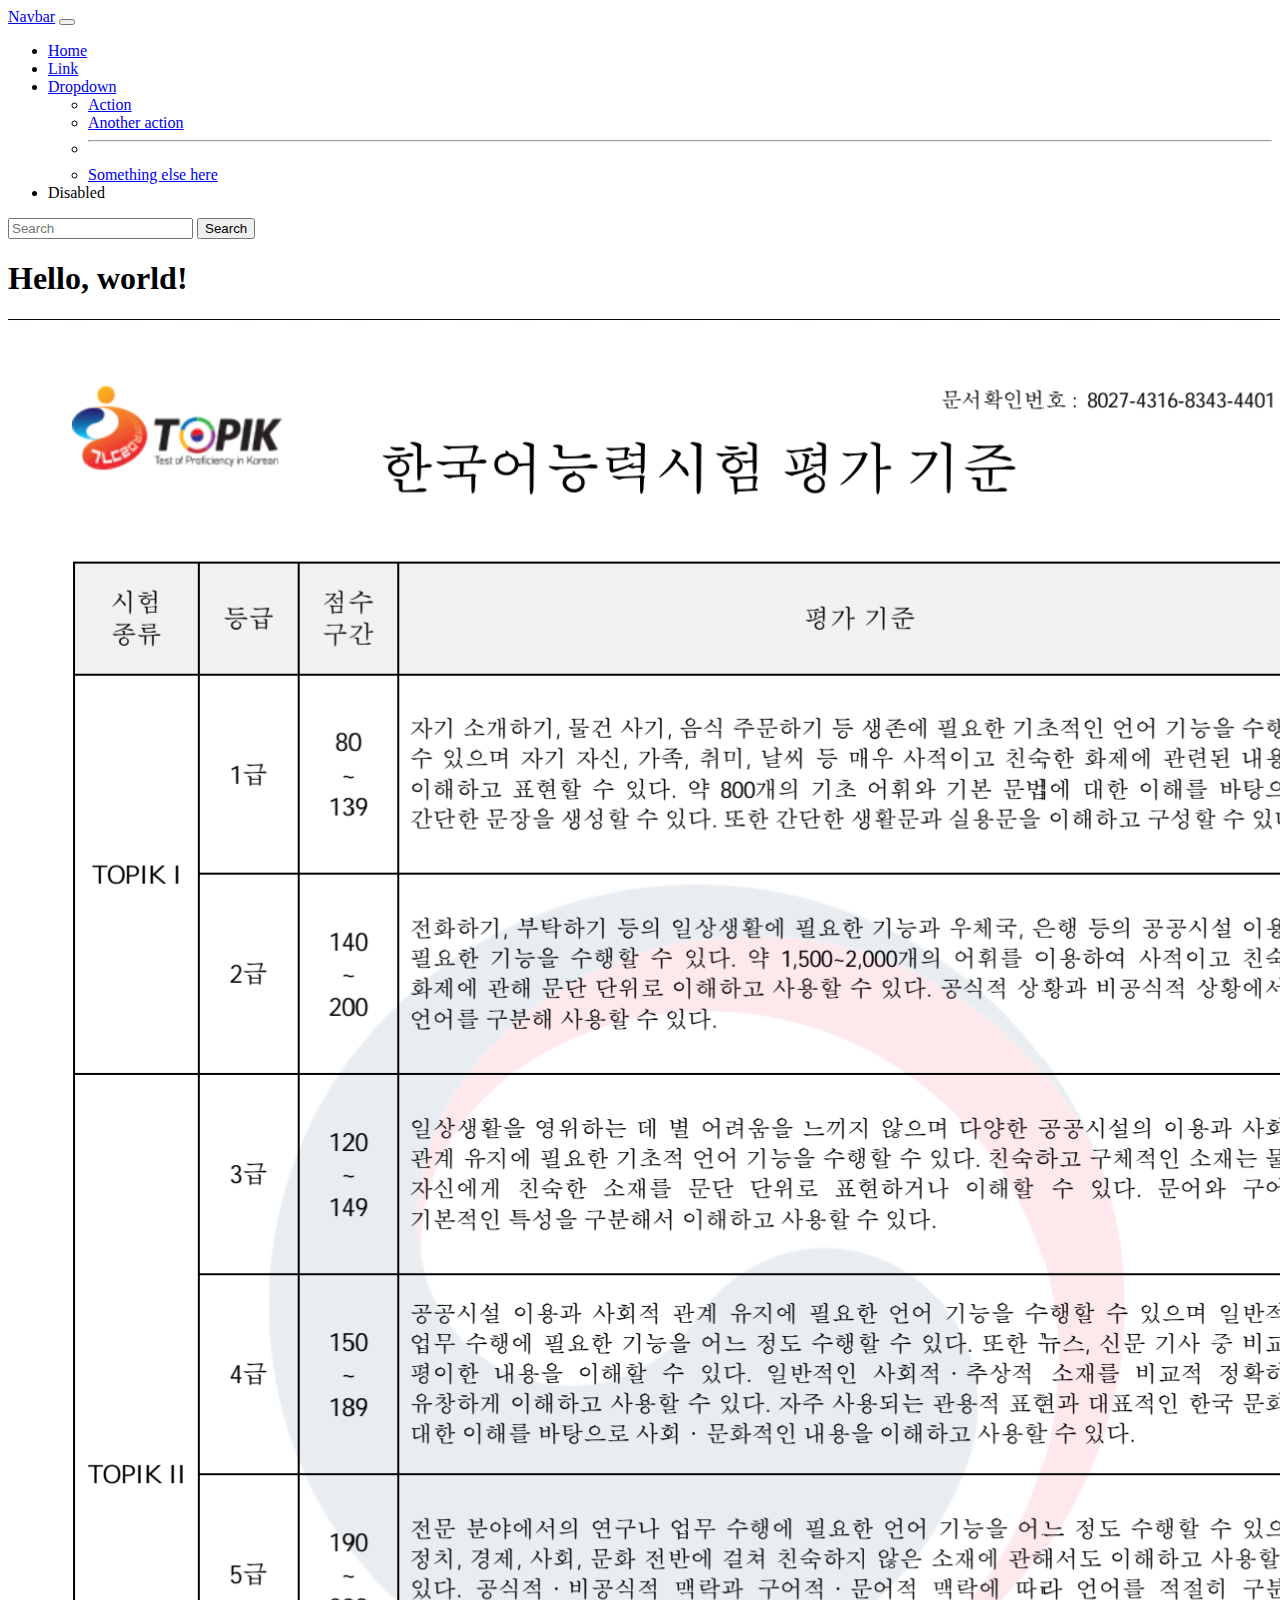
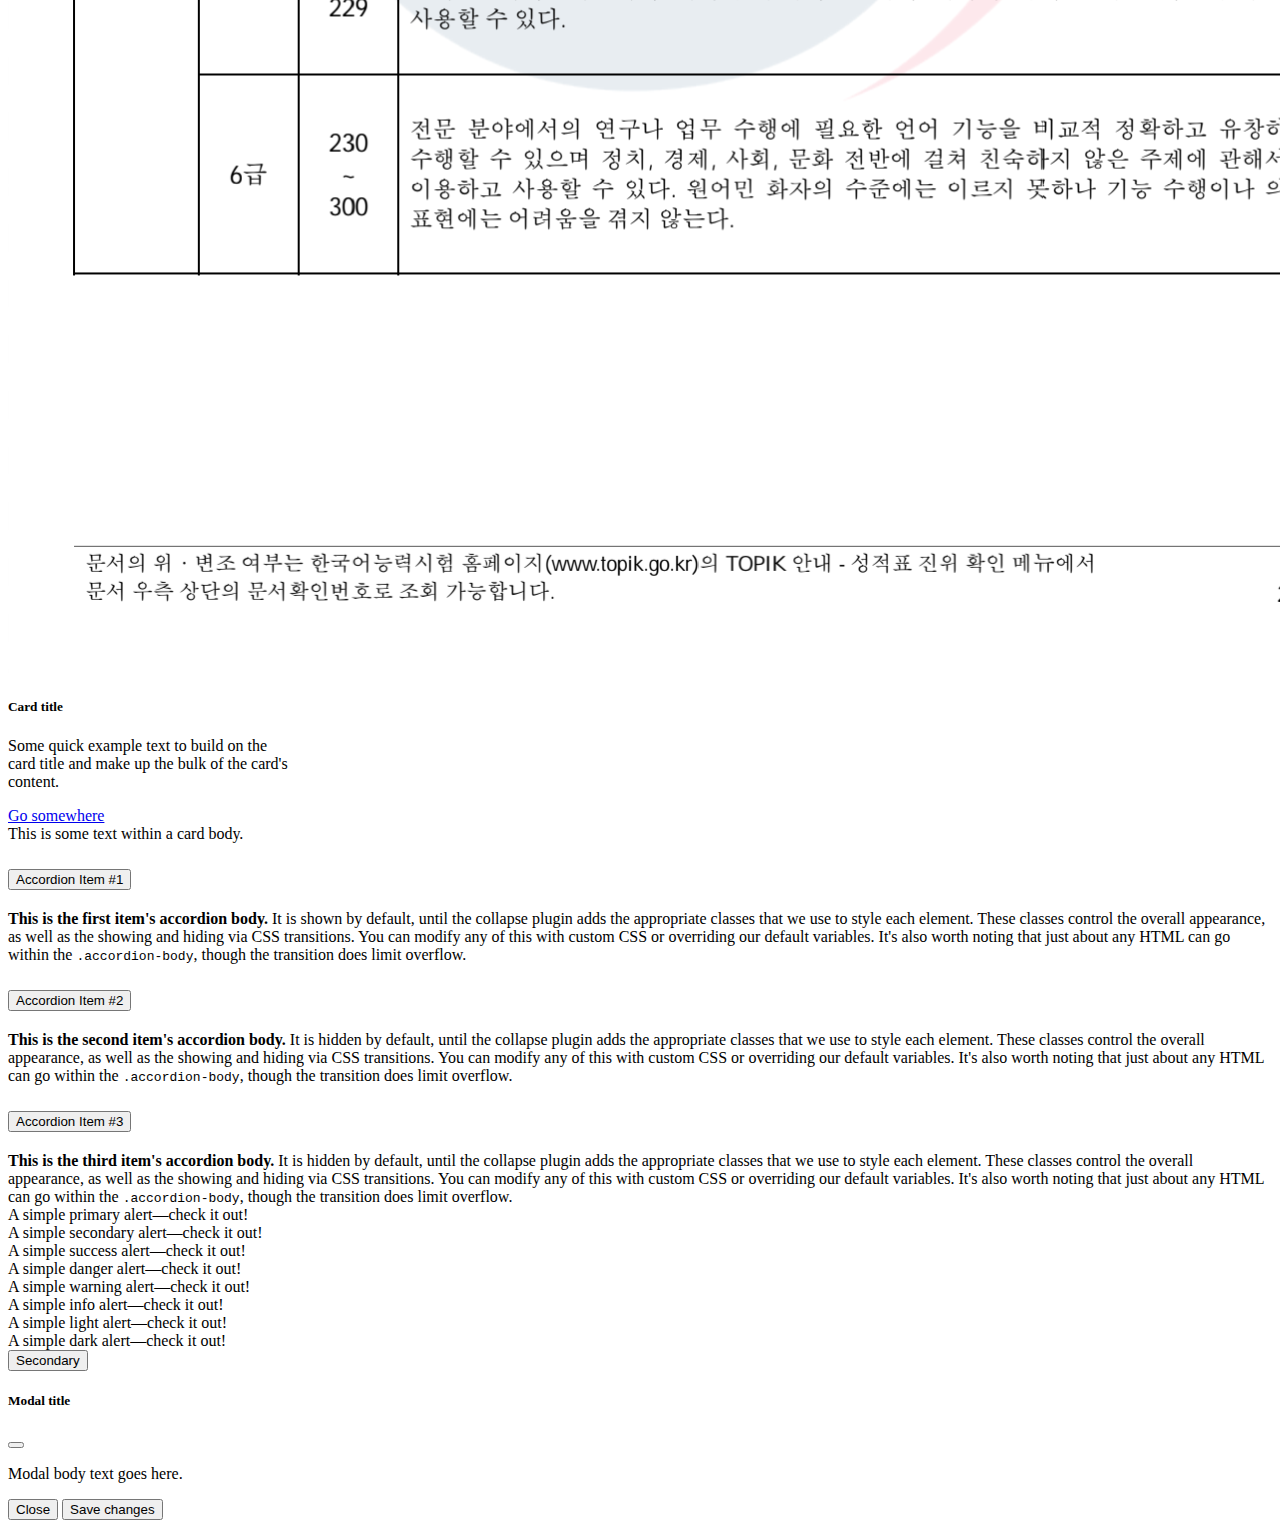
==== index.html @ c80f1679 "add portfolio" ====
<!DOCTYPE html>
<html lang="en">
  <head>
    <meta charset="utf-8" />
    <meta name="viewport" content="width=device-width, initial-scale=1" />
    <title>Bootstrap demo</title>
    <link
      href="https://cdn.jsdelivr.net/npm/bootstrap@5.3.0-alpha1/dist/css/bootstrap.min.css"
      rel="stylesheet"
      integrity="sha384-GLhlTQ8iRABdZLl6O3oVMWSktQOp6b7In1Zl3/Jr59b6EGGoI1aFkw7cmDA6j6gD"
      crossorigin="anonymous"
    />
  </head>
  <body>
    <nav class="navbar navbar-expand-lg bg-body-tertiary">
      <div class="container-fluid">
        <a class="navbar-brand" href="#">Navbar</a>
        <button
          class="navbar-toggler"
          type="button"
          data-bs-toggle="collapse"
          data-bs-target="#navbarSupportedContent"
          aria-controls="navbarSupportedContent"
          aria-expanded="false"
          aria-label="Toggle navigation"
        >
          <span class="navbar-toggler-icon"></span>
        </button>
        <div class="collapse navbar-collapse" id="navbarSupportedContent">
          <ul class="navbar-nav me-auto mb-2 mb-lg-0">
            <li class="nav-item">
              <a class="nav-link active" aria-current="page" href="#">Home</a>
            </li>
            <li class="nav-item">
              <a class="nav-link" href="#">Link</a>
            </li>
            <li class="nav-item dropdown">
              <a
                class="nav-link dropdown-toggle"
                href="#"
                role="button"
                data-bs-toggle="dropdown"
                aria-expanded="false"
              >
                Dropdown
              </a>
              <ul class="dropdown-menu">
                <li><a class="dropdown-item" href="#">Action</a></li>
                <li><a class="dropdown-item" href="#">Another action</a></li>
                <li><hr class="dropdown-divider" /></li>
                <li>
                  <a class="dropdown-item" href="#">Something else here</a>
                </li>
              </ul>
            </li>
            <li class="nav-item">
              <a class="nav-link disabled">Disabled</a>
            </li>
          </ul>
          <form class="d-flex" role="search">
            <input
              class="form-control me-2"
              type="search"
              placeholder="Search"
              aria-label="Search"
            />
            <button class="btn btn-outline-success" type="submit">
              Search
            </button>
          </form>
        </div>
      </div>
    </nav>

    <h1>Hello, world!</h1>
    <div class="card" style="width: 18rem">
      <img
        src="Screenshot 2023-02-28 at 9.16.48.png"
        class="card-img-top"
        alt="..."
      />
      <div class="card-body">
        <h5 class="card-title">Card title</h5>
        <p class="card-text">
          Some quick example text to build on the card title and make up the
          bulk of the card's content.
        </p>
        <a href="#" class="btn btn-primary">Go somewhere</a>
      </div>
      <div class="card">
        <div class="card-body">This is some text within a card body.</div>
      </div>
    </div>
    <div class="accordion" id="accordionExample">
      <div class="accordion-item">
        <h2 class="accordion-header" id="headingOne">
          <button
            class="accordion-button"
            type="button"
            data-bs-toggle="collapse"
            data-bs-target="#collapseOne"
            aria-expanded="true"
            aria-controls="collapseOne"
          >
            Accordion Item #1
          </button>
        </h2>
        <div
          id="collapseOne"
          class="accordion-collapse collapse show"
          aria-labelledby="headingOne"
          data-bs-parent="#accordionExample"
        >
          <div class="accordion-body">
            <strong>This is the first item's accordion body.</strong> It is
            shown by default, until the collapse plugin adds the appropriate
            classes that we use to style each element. These classes control the
            overall appearance, as well as the showing and hiding via CSS
            transitions. You can modify any of this with custom CSS or
            overriding our default variables. It's also worth noting that just
            about any HTML can go within the <code>.accordion-body</code>,
            though the transition does limit overflow.
          </div>
        </div>
      </div>
      <div class="accordion-item">
        <h2 class="accordion-header" id="headingTwo">
          <button
            class="accordion-button collapsed"
            type="button"
            data-bs-toggle="collapse"
            data-bs-target="#collapseTwo"
            aria-expanded="false"
            aria-controls="collapseTwo"
          >
            Accordion Item #2
          </button>
        </h2>
        <div
          id="collapseTwo"
          class="accordion-collapse collapse"
          aria-labelledby="headingTwo"
          data-bs-parent="#accordionExample"
        >
          <div class="accordion-body">
            <strong>This is the second item's accordion body.</strong> It is
            hidden by default, until the collapse plugin adds the appropriate
            classes that we use to style each element. These classes control the
            overall appearance, as well as the showing and hiding via CSS
            transitions. You can modify any of this with custom CSS or
            overriding our default variables. It's also worth noting that just
            about any HTML can go within the <code>.accordion-body</code>,
            though the transition does limit overflow.
          </div>
        </div>
      </div>
      <div class="accordion-item">
        <h2 class="accordion-header" id="headingThree">
          <button
            class="accordion-button collapsed"
            type="button"
            data-bs-toggle="collapse"
            data-bs-target="#collapseThree"
            aria-expanded="false"
            aria-controls="collapseThree"
          >
            Accordion Item #3
          </button>
        </h2>
        <div
          id="collapseThree"
          class="accordion-collapse collapse"
          aria-labelledby="headingThree"
          data-bs-parent="#accordionExample"
        >
          <div class="accordion-body">
            <strong>This is the third item's accordion body.</strong> It is
            hidden by default, until the collapse plugin adds the appropriate
            classes that we use to style each element. These classes control the
            overall appearance, as well as the showing and hiding via CSS
            transitions. You can modify any of this with custom CSS or
            overriding our default variables. It's also worth noting that just
            about any HTML can go within the <code>.accordion-body</code>,
            though the transition does limit overflow.
          </div>
        </div>
      </div>
    </div>
    <div class="alert alert-primary" role="alert">
      A simple primary alert—check it out!
    </div>
    <div class="alert alert-secondary" role="alert">
      A simple secondary alert—check it out!
    </div>
    <div class="alert alert-success" role="alert">
      A simple success alert—check it out!
    </div>
    <div class="alert alert-danger" role="alert">
      A simple danger alert—check it out!
    </div>
    <div class="alert alert-warning" role="alert">
      A simple warning alert—check it out!
    </div>
    <div class="alert alert-info" role="alert">
      A simple info alert—check it out!
    </div>
    <div class="alert alert-light" role="alert">
      A simple light alert—check it out!
    </div>
    <div class="alert alert-dark" role="alert">
      A simple dark alert—check it out!
    </div>
    <button type="button" class="btn btn-secondary">Secondary</button>
    <div class="modal" tabindex="-1">
      <div class="modal-dialog">
        <div class="modal-content">
          <div class="modal-header">
            <h5 class="modal-title">Modal title</h5>
            <button
              type="button"
              class="btn-close"
              data-bs-dismiss="modal"
              aria-label="Close"
            ></button>
          </div>
          <div class="modal-body">
            <p>Modal body text goes here.</p>
          </div>
          <div class="modal-footer">
            <button
              type="button"
              class="btn btn-secondary"
              data-bs-dismiss="modal"
            >
              Close
            </button>
            <button type="button" class="btn btn-primary">Save changes</button>
          </div>
        </div>
      </div>
    </div>

    <script
      src="https://cdn.jsdelivr.net/npm/bootstrap@5.3.0-alpha1/dist/js/bootstrap.bundle.min.js"
      integrity="sha384-w76AqPfDkMBDXo30jS1Sgez6pr3x5MlQ1ZAGC+nuZB+EYdgRZgiwxhTBTkF7CXvN"
      crossorigin="anonymous"
    ></script>
  </body>
</html>
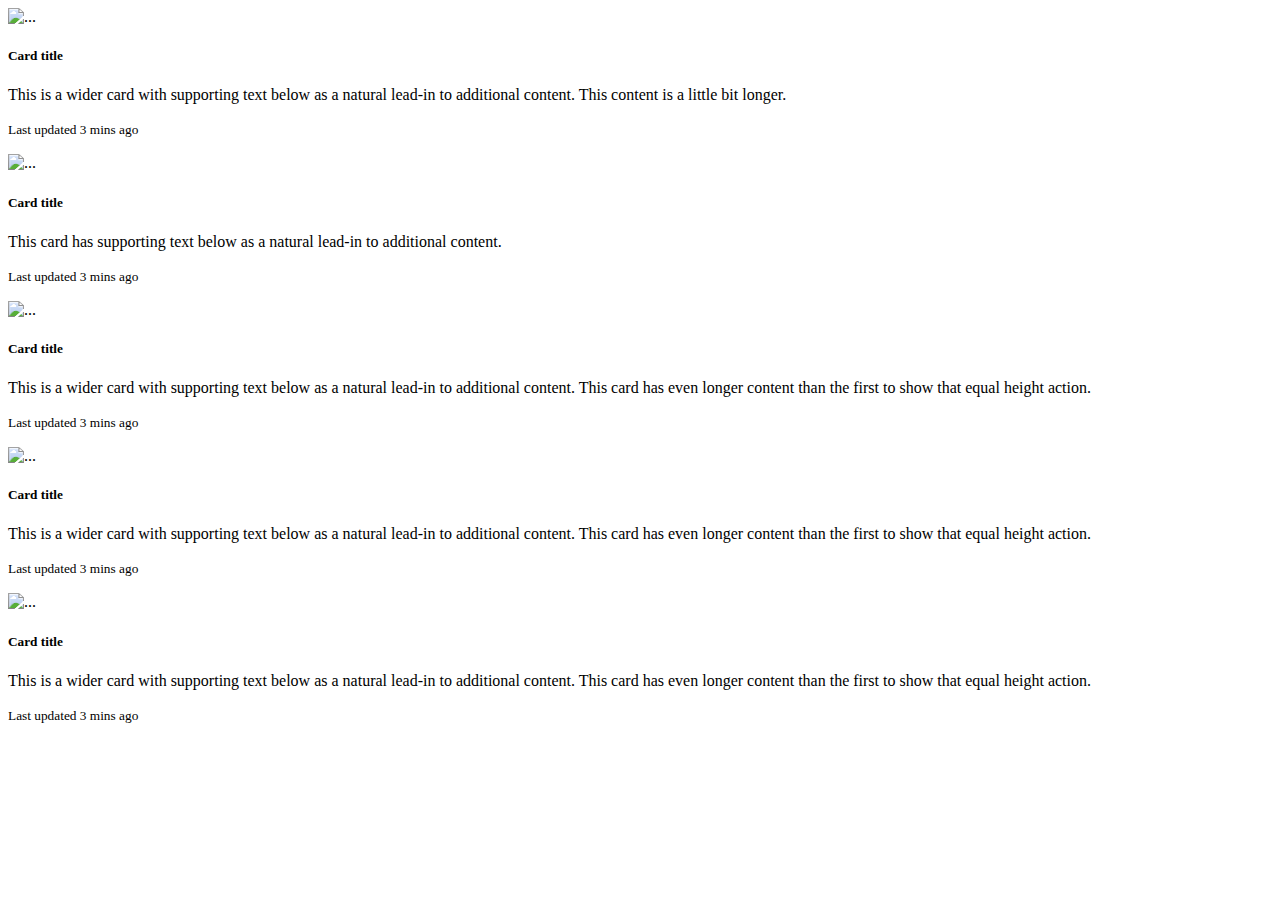
==== commit 2f439765: "added 4 cards" ====
--- a/index.html
+++ b/index.html
@@ -12,239 +12,95 @@
     />
   </head>
   <body>
-    <nav class="navbar navbar-expand-lg bg-body-tertiary">
-      <div class="container-fluid">
-        <a class="navbar-brand" href="#">Navbar</a>
-        <button
-          class="navbar-toggler"
-          type="button"
-          data-bs-toggle="collapse"
-          data-bs-target="#navbarSupportedContent"
-          aria-controls="navbarSupportedContent"
-          aria-expanded="false"
-          aria-label="Toggle navigation"
-        >
-          <span class="navbar-toggler-icon"></span>
-        </button>
-        <div class="collapse navbar-collapse" id="navbarSupportedContent">
-          <ul class="navbar-nav me-auto mb-2 mb-lg-0">
-            <li class="nav-item">
-              <a class="nav-link active" aria-current="page" href="#">Home</a>
-            </li>
-            <li class="nav-item">
-              <a class="nav-link" href="#">Link</a>
-            </li>
-            <li class="nav-item dropdown">
-              <a
-                class="nav-link dropdown-toggle"
-                href="#"
-                role="button"
-                data-bs-toggle="dropdown"
-                aria-expanded="false"
-              >
-                Dropdown
-              </a>
-              <ul class="dropdown-menu">
-                <li><a class="dropdown-item" href="#">Action</a></li>
-                <li><a class="dropdown-item" href="#">Another action</a></li>
-                <li><hr class="dropdown-divider" /></li>
-                <li>
-                  <a class="dropdown-item" href="#">Something else here</a>
-                </li>
-              </ul>
-            </li>
-            <li class="nav-item">
-              <a class="nav-link disabled">Disabled</a>
-            </li>
-          </ul>
-          <form class="d-flex" role="search">
-            <input
-              class="form-control me-2"
-              type="search"
-              placeholder="Search"
-              aria-label="Search"
-            />
-            <button class="btn btn-outline-success" type="submit">
-              Search
-            </button>
-          </form>
+    <div class="card-group">
+      <div class="card">
+        <img
+          src="https://static.tvmaze.com/uploads/images/medium_portrait/424/1061886.jpg"
+          class="card-img-top"
+          alt="..."
+        />
+        <div class="card-body">
+          <h5 class="card-title">Card title</h5>
+          <p class="card-text">
+            This is a wider card with supporting text below as a natural lead-in
+            to additional content. This content is a little bit longer.
+          </p>
+          <p class="card-text">
+            <small class="text-body-secondary">Last updated 3 mins ago</small>
+          </p>
         </div>
       </div>
-    </nav>
-
-    <h1>Hello, world!</h1>
-    <div class="card" style="width: 18rem">
-      <img
-        src="Screenshot 2023-02-28 at 9.16.48.png"
-        class="card-img-top"
-        alt="..."
-      />
-      <div class="card-body">
-        <h5 class="card-title">Card title</h5>
-        <p class="card-text">
-          Some quick example text to build on the card title and make up the
-          bulk of the card's content.
-        </p>
-        <a href="#" class="btn btn-primary">Go somewhere</a>
+      <div class="card">
+        <img
+          src="https://static.tvmaze.com/uploads/images/medium_portrait/450/1126222.jpg"
+          class="card-img-top"
+          alt="..."
+        />
+        <div class="card-body">
+          <h5 class="card-title">Card title</h5>
+          <p class="card-text">
+            This card has supporting text below as a natural lead-in to
+            additional content.
+          </p>
+          <p class="card-text">
+            <small class="text-body-secondary">Last updated 3 mins ago</small>
+          </p>
+        </div>
       </div>
       <div class="card">
-        <div class="card-body">This is some text within a card body.</div>
-      </div>
-    </div>
-    <div class="accordion" id="accordionExample">
-      <div class="accordion-item">
-        <h2 class="accordion-header" id="headingOne">
-          <button
-            class="accordion-button"
-            type="button"
-            data-bs-toggle="collapse"
-            data-bs-target="#collapseOne"
-            aria-expanded="true"
-            aria-controls="collapseOne"
-          >
-            Accordion Item #1
-          </button>
-        </h2>
-        <div
-          id="collapseOne"
-          class="accordion-collapse collapse show"
-          aria-labelledby="headingOne"
-          data-bs-parent="#accordionExample"
-        >
-          <div class="accordion-body">
-            <strong>This is the first item's accordion body.</strong> It is
-            shown by default, until the collapse plugin adds the appropriate
-            classes that we use to style each element. These classes control the
-            overall appearance, as well as the showing and hiding via CSS
-            transitions. You can modify any of this with custom CSS or
-            overriding our default variables. It's also worth noting that just
-            about any HTML can go within the <code>.accordion-body</code>,
-            though the transition does limit overflow.
-          </div>
+        <img
+          src="https://static.tvmaze.com/uploads/images/medium_portrait/424/1061888.jpg"
+          class="card-img-top"
+          alt="..."
+        />
+        <div class="card-body">
+          <h5 class="card-title">Card title</h5>
+          <p class="card-text">
+            This is a wider card with supporting text below as a natural lead-in
+            to additional content. This card has even longer content than the
+            first to show that equal height action.
+          </p>
+          <p class="card-text">
+            <small class="text-body-secondary">Last updated 3 mins ago</small>
+          </p>
         </div>
       </div>
-      <div class="accordion-item">
-        <h2 class="accordion-header" id="headingTwo">
-          <button
-            class="accordion-button collapsed"
-            type="button"
-            data-bs-toggle="collapse"
-            data-bs-target="#collapseTwo"
-            aria-expanded="false"
-            aria-controls="collapseTwo"
-          >
-            Accordion Item #2
-          </button>
-        </h2>
-        <div
-          id="collapseTwo"
-          class="accordion-collapse collapse"
-          aria-labelledby="headingTwo"
-          data-bs-parent="#accordionExample"
-        >
-          <div class="accordion-body">
-            <strong>This is the second item's accordion body.</strong> It is
-            hidden by default, until the collapse plugin adds the appropriate
-            classes that we use to style each element. These classes control the
-            overall appearance, as well as the showing and hiding via CSS
-            transitions. You can modify any of this with custom CSS or
-            overriding our default variables. It's also worth noting that just
-            about any HTML can go within the <code>.accordion-body</code>,
-            though the transition does limit overflow.
-          </div>
+      <div class="card">
+        <img
+          src="https://static.tvmaze.com/uploads/images/medium_portrait/437/1094146.jpg"
+          class="card-img-top"
+          alt="..."
+        />
+        <div class="card-body">
+          <h5 class="card-title">Card title</h5>
+          <p class="card-text">
+            This is a wider card with supporting text below as a natural lead-in
+            to additional content. This card has even longer content than the
+            first to show that equal height action.
+          </p>
+          <p class="card-text">
+            <small class="text-body-secondary">Last updated 3 mins ago</small>
+          </p>
         </div>
       </div>
-      <div class="accordion-item">
-        <h2 class="accordion-header" id="headingThree">
-          <button
-            class="accordion-button collapsed"
-            type="button"
-            data-bs-toggle="collapse"
-            data-bs-target="#collapseThree"
-            aria-expanded="false"
-            aria-controls="collapseThree"
-          >
-            Accordion Item #3
-          </button>
-        </h2>
-        <div
-          id="collapseThree"
-          class="accordion-collapse collapse"
-          aria-labelledby="headingThree"
-          data-bs-parent="#accordionExample"
-        >
-          <div class="accordion-body">
-            <strong>This is the third item's accordion body.</strong> It is
-            hidden by default, until the collapse plugin adds the appropriate
-            classes that we use to style each element. These classes control the
-            overall appearance, as well as the showing and hiding via CSS
-            transitions. You can modify any of this with custom CSS or
-            overriding our default variables. It's also worth noting that just
-            about any HTML can go within the <code>.accordion-body</code>,
-            though the transition does limit overflow.
-          </div>
+      <div class="card">
+        <img
+          src="https://static.tvmaze.com/uploads/images/medium_portrait/424/1061892.jpg"
+          class="card-img-top"
+          alt="..."
+        />
+        <div class="card-body">
+          <h5 class="card-title">Card title</h5>
+          <p class="card-text">
+            This is a wider card with supporting text below as a natural lead-in
+            to additional content. This card has even longer content than the
+            first to show that equal height action.
+          </p>
+          <p class="card-text">
+            <small class="text-body-secondary">Last updated 3 mins ago</small>
+          </p>
         </div>
       </div>
     </div>
-    <div class="alert alert-primary" role="alert">
-      A simple primary alert—check it out!
-    </div>
-    <div class="alert alert-secondary" role="alert">
-      A simple secondary alert—check it out!
-    </div>
-    <div class="alert alert-success" role="alert">
-      A simple success alert—check it out!
-    </div>
-    <div class="alert alert-danger" role="alert">
-      A simple danger alert—check it out!
-    </div>
-    <div class="alert alert-warning" role="alert">
-      A simple warning alert—check it out!
-    </div>
-    <div class="alert alert-info" role="alert">
-      A simple info alert—check it out!
-    </div>
-    <div class="alert alert-light" role="alert">
-      A simple light alert—check it out!
-    </div>
-    <div class="alert alert-dark" role="alert">
-      A simple dark alert—check it out!
-    </div>
-    <button type="button" class="btn btn-secondary">Secondary</button>
-    <div class="modal" tabindex="-1">
-      <div class="modal-dialog">
-        <div class="modal-content">
-          <div class="modal-header">
-            <h5 class="modal-title">Modal title</h5>
-            <button
-              type="button"
-              class="btn-close"
-              data-bs-dismiss="modal"
-              aria-label="Close"
-            ></button>
-          </div>
-          <div class="modal-body">
-            <p>Modal body text goes here.</p>
-          </div>
-          <div class="modal-footer">
-            <button
-              type="button"
-              class="btn btn-secondary"
-              data-bs-dismiss="modal"
-            >
-              Close
-            </button>
-            <button type="button" class="btn btn-primary">Save changes</button>
-          </div>
-        </div>
-      </div>
-    </div>
-
-    <script
-      src="https://cdn.jsdelivr.net/npm/bootstrap@5.3.0-alpha1/dist/js/bootstrap.bundle.min.js"
-      integrity="sha384-w76AqPfDkMBDXo30jS1Sgez6pr3x5MlQ1ZAGC+nuZB+EYdgRZgiwxhTBTkF7CXvN"
-      crossorigin="anonymous"
-    ></script>
   </body>
 </html>
-
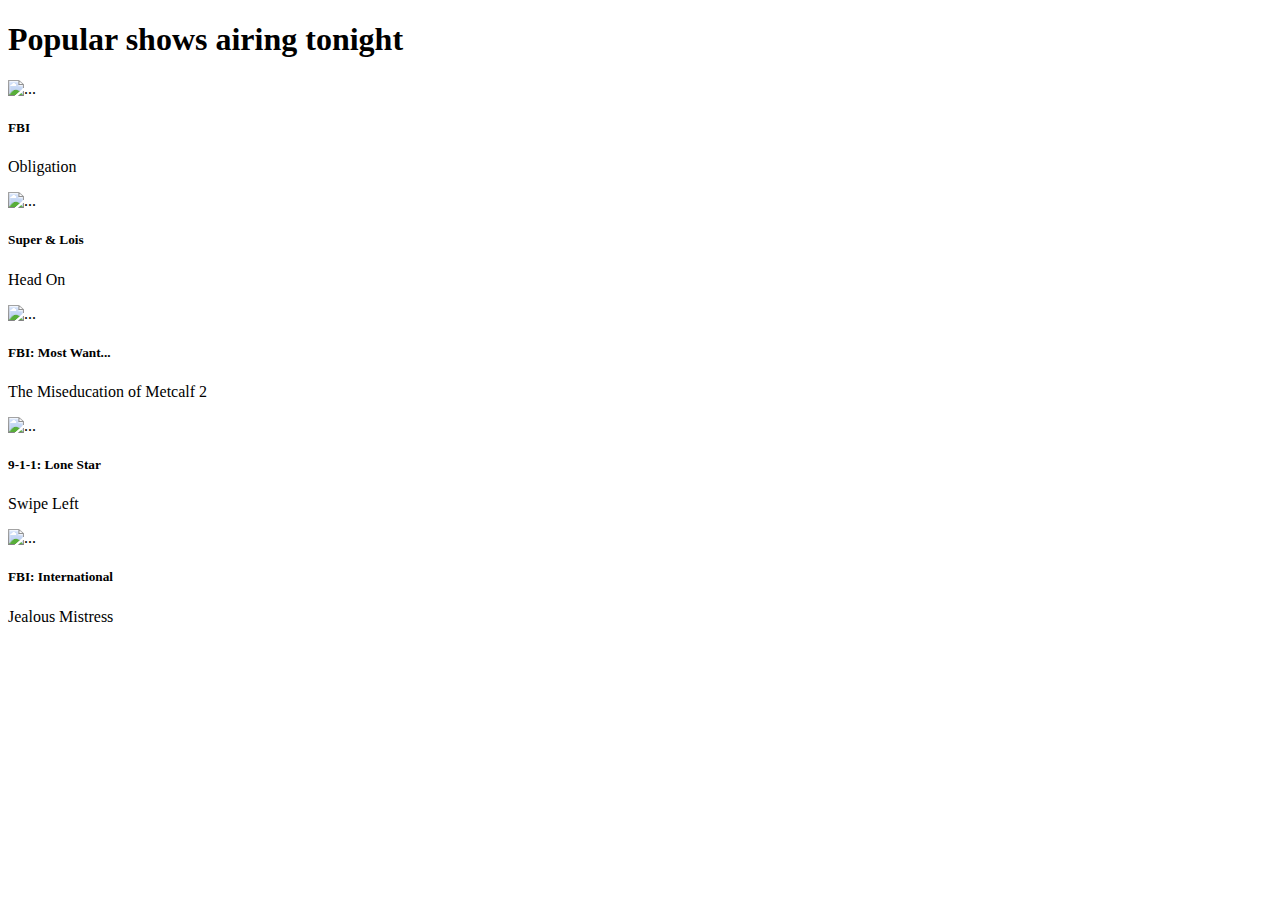
==== commit bc1f0468: "hmm" ====
--- a/index.html
+++ b/index.html
@@ -12,6 +12,9 @@
     />
   </head>
   <body>
+    <header>
+      <h1>Popular shows airing tonight</h1>
+    </header>
     <div class="card-group">
       <div class="card">
         <img
@@ -20,14 +23,8 @@
           alt="..."
         />
         <div class="card-body">
-          <h5 class="card-title">Card title</h5>
-          <p class="card-text">
-            This is a wider card with supporting text below as a natural lead-in
-            to additional content. This content is a little bit longer.
-          </p>
-          <p class="card-text">
-            <small class="text-body-secondary">Last updated 3 mins ago</small>
-          </p>
+          <h5 class="card-title">FBI</h5>
+          <p class="card-text">Obligation</p>
         </div>
       </div>
       <div class="card">
@@ -37,14 +34,8 @@
           alt="..."
         />
         <div class="card-body">
-          <h5 class="card-title">Card title</h5>
-          <p class="card-text">
-            This card has supporting text below as a natural lead-in to
-            additional content.
-          </p>
-          <p class="card-text">
-            <small class="text-body-secondary">Last updated 3 mins ago</small>
-          </p>
+          <h5 class="card-title">Super & Lois</h5>
+          <p class="card-text">Head On</p>
         </div>
       </div>
       <div class="card">
@@ -54,15 +45,8 @@
           alt="..."
         />
         <div class="card-body">
-          <h5 class="card-title">Card title</h5>
-          <p class="card-text">
-            This is a wider card with supporting text below as a natural lead-in
-            to additional content. This card has even longer content than the
-            first to show that equal height action.
-          </p>
-          <p class="card-text">
-            <small class="text-body-secondary">Last updated 3 mins ago</small>
-          </p>
+          <h5 class="card-title">FBI: Most Want...</h5>
+          <p class="card-text">The Miseducation of Metcalf 2</p>
         </div>
       </div>
       <div class="card">
@@ -72,15 +56,8 @@
           alt="..."
         />
         <div class="card-body">
-          <h5 class="card-title">Card title</h5>
-          <p class="card-text">
-            This is a wider card with supporting text below as a natural lead-in
-            to additional content. This card has even longer content than the
-            first to show that equal height action.
-          </p>
-          <p class="card-text">
-            <small class="text-body-secondary">Last updated 3 mins ago</small>
-          </p>
+          <h5 class="card-title">9-1-1: Lone Star</h5>
+          <p class="card-text">Swipe Left</p>
         </div>
       </div>
       <div class="card">
@@ -90,15 +67,8 @@
           alt="..."
         />
         <div class="card-body">
-          <h5 class="card-title">Card title</h5>
-          <p class="card-text">
-            This is a wider card with supporting text below as a natural lead-in
-            to additional content. This card has even longer content than the
-            first to show that equal height action.
-          </p>
-          <p class="card-text">
-            <small class="text-body-secondary">Last updated 3 mins ago</small>
-          </p>
+          <h5 class="card-title">FBI: International</h5>
+          <p class="card-text">Jealous Mistress</p>
         </div>
       </div>
     </div>
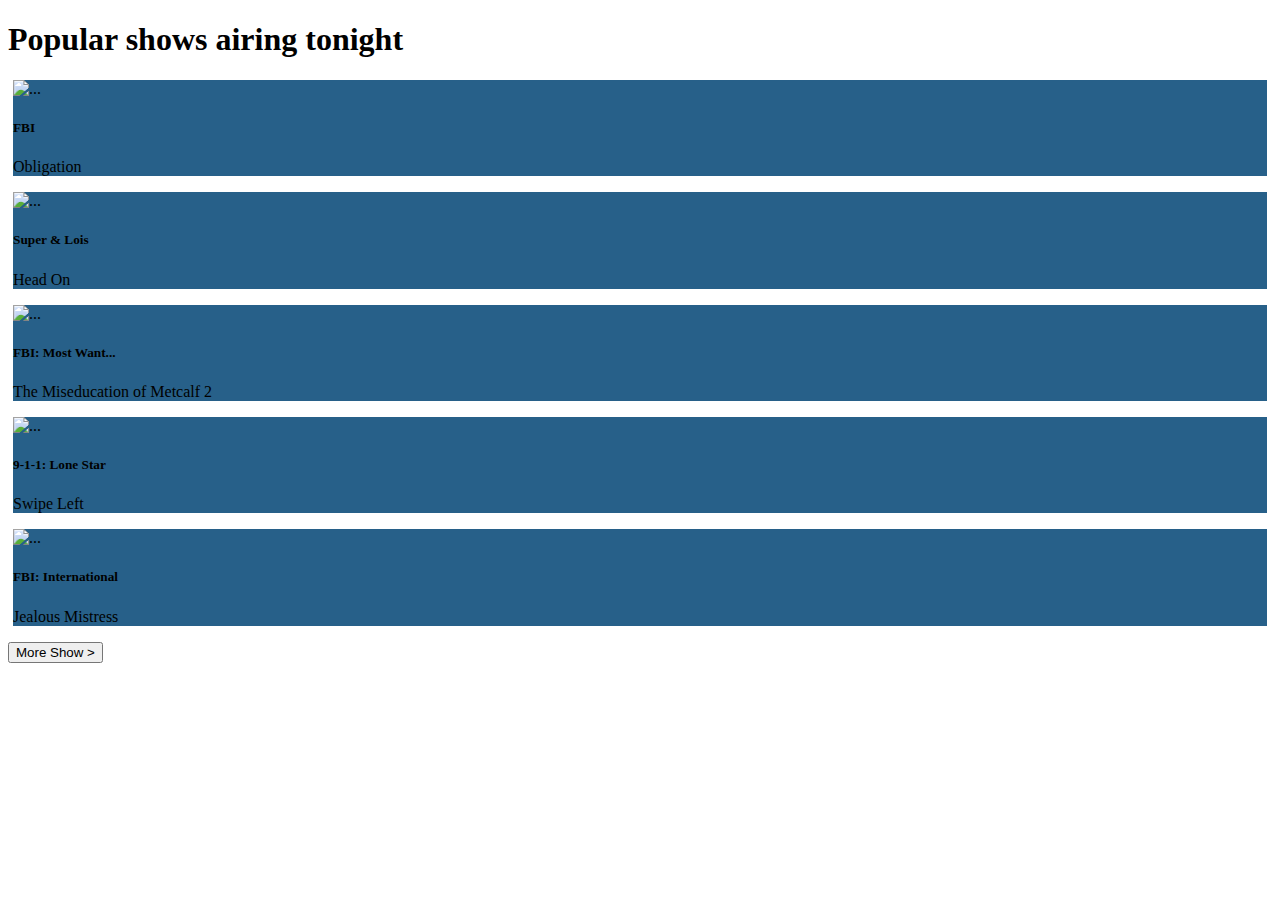
==== commit e58e13ca: "kino kategoriya qati kadam" ====
--- a/index.html
+++ b/index.html
@@ -10,6 +10,7 @@
       integrity="sha384-GLhlTQ8iRABdZLl6O3oVMWSktQOp6b7In1Zl3/Jr59b6EGGoI1aFkw7cmDA6j6gD"
       crossorigin="anonymous"
     />
+    <link rel="stylesheet" href="style.css" />
   </head>
   <body>
     <header>
@@ -72,5 +73,6 @@
         </div>
       </div>
     </div>
+    <button type="button" class="btn btn-outline-secondary">More Show ></button>
   </body>
 </html>
--- a/style.css
+++ b/style.css
@@ -0,0 +1,4 @@
+.card {
+  background-color: #034676db;
+  margin: 5px;
+}
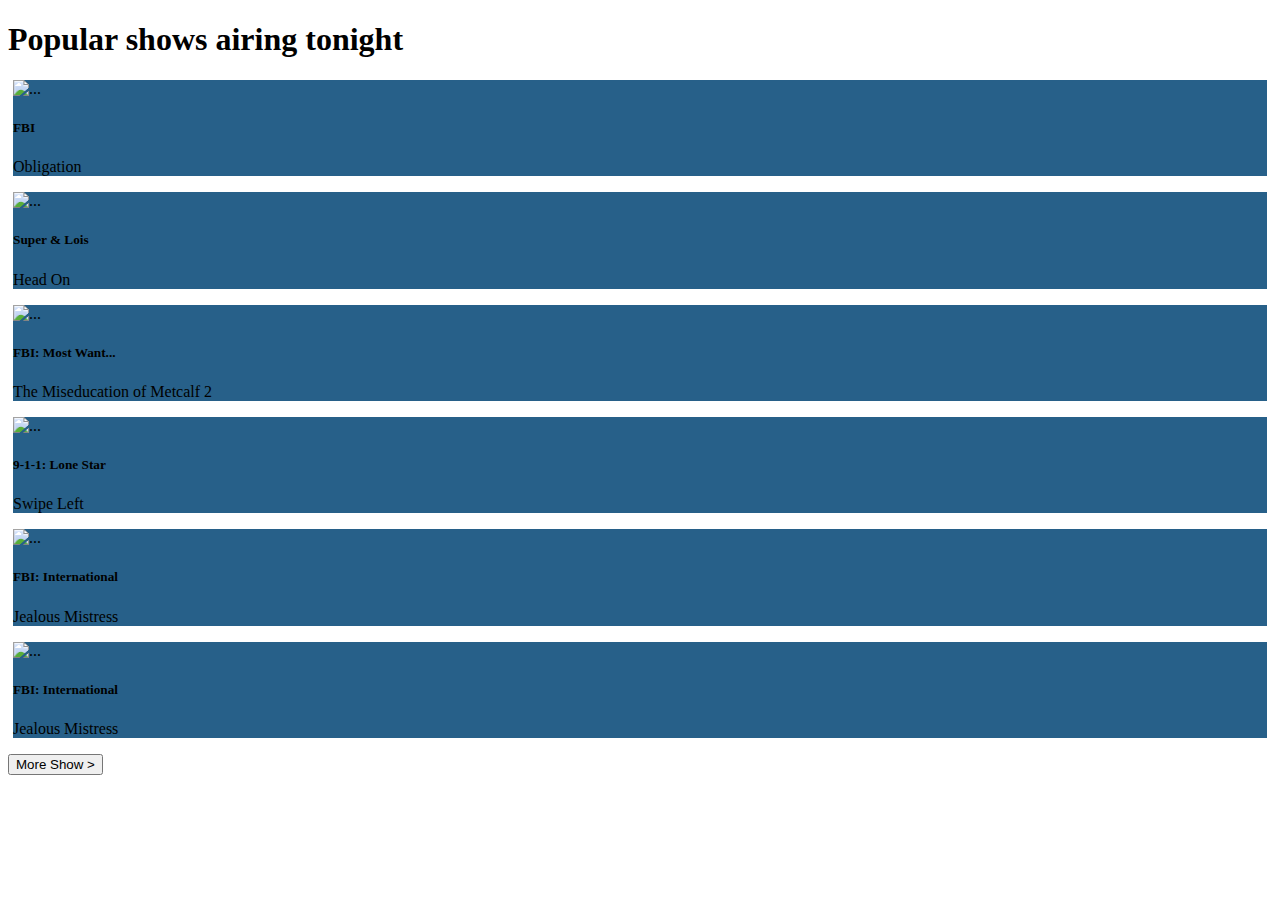
==== commit 6c0c7613: "sss" ====
--- a/index.html
+++ b/index.html
@@ -13,66 +13,89 @@
     <link rel="stylesheet" href="style.css" />
   </head>
   <body>
-    <header>
-      <h1>Popular shows airing tonight</h1>
-    </header>
-    <div class="card-group">
-      <div class="card">
-        <img
-          src="https://static.tvmaze.com/uploads/images/medium_portrait/424/1061886.jpg"
-          class="card-img-top"
-          alt="..."
-        />
-        <div class="card-body">
-          <h5 class="card-title">FBI</h5>
-          <p class="card-text">Obligation</p>
+    <div class="w-100" id="main">
+      <header>
+        <h1>Popular shows airing tonight</h1>
+      </header>
+      <div class="d-flex flex-wrap">
+        <div class="card">
+          <img
+            src="https://static.tvmaze.com/uploads/images/medium_portrait/424/1061886.jpg"
+            class="card-img-top"
+            alt="..."
+          />
+          <div class="card-body">
+            <h5 class="card-title">FBI</h5>
+            <p class="card-text">Obligation</p>
+          </div>
+        </div>
+        <div class="card">
+          <img
+            src="https://static.tvmaze.com/uploads/images/medium_portrait/450/1126222.jpg"
+            class="card-img-top"
+            alt="..."
+          />
+          <div class="card-body">
+            <h5 class="card-title">Super & Lois</h5>
+            <p class="card-text">Head On</p>
+          </div>
+        </div>
+        <div class="card">
+          <img
+            src="https://static.tvmaze.com/uploads/images/medium_portrait/424/1061888.jpg"
+            class="card-img-top"
+            alt="..."
+          />
+          <div class="card-body">
+            <h5 class="card-title">FBI: Most Want...</h5>
+            <p class="card-text">The Miseducation of Metcalf 2</p>
+          </div>
+        </div>
+        <div class="card">
+          <img
+            src="https://static.tvmaze.com/uploads/images/medium_portrait/437/1094146.jpg"
+            class="card-img-top"
+            alt="..."
+          />
+          <div class="card-body">
+            <h5 class="card-title">9-1-1: Lone Star</h5>
+            <p class="card-text">Swipe Left</p>
+          </div>
+        </div>
+        <div class="card">
+          <img
+            src="https://static.tvmaze.com/uploads/images/medium_portrait/424/1061892.jpg"
+            class="card-img-top"
+            alt="..."
+          />
+          <div class="card-body">
+            <h5 class="card-title">FBI: International</h5>
+            <p class="card-text">Jealous Mistress</p>
+          </div>
+        </div>
+        <div class="card">
+          <img
+            src="https://static.tvmaze.com/uploads/images/medium_portrait/424/1061892.jpg"
+            class="card-img-top"
+            alt="..."
+          />
+          <div class="card-body">
+            <h5 class="card-title">FBI: International</h5>
+            <p class="card-text">Jealous Mistress</p>
+          </div>
         </div>
       </div>
-      <div class="card">
-        <img
-          src="https://static.tvmaze.com/uploads/images/medium_portrait/450/1126222.jpg"
-          class="card-img-top"
-          alt="..."
-        />
-        <div class="card-body">
-          <h5 class="card-title">Super & Lois</h5>
-          <p class="card-text">Head On</p>
-        </div>
-      </div>
-      <div class="card">
-        <img
-          src="https://static.tvmaze.com/uploads/images/medium_portrait/424/1061888.jpg"
-          class="card-img-top"
-          alt="..."
-        />
-        <div class="card-body">
-          <h5 class="card-title">FBI: Most Want...</h5>
-          <p class="card-text">The Miseducation of Metcalf 2</p>
-        </div>
-      </div>
-      <div class="card">
-        <img
-          src="https://static.tvmaze.com/uploads/images/medium_portrait/437/1094146.jpg"
-          class="card-img-top"
-          alt="..."
-        />
-        <div class="card-body">
-          <h5 class="card-title">9-1-1: Lone Star</h5>
-          <p class="card-text">Swipe Left</p>
-        </div>
-      </div>
-      <div class="card">
-        <img
-          src="https://static.tvmaze.com/uploads/images/medium_portrait/424/1061892.jpg"
-          class="card-img-top"
-          alt="..."
-        />
-        <div class="card-body">
-          <h5 class="card-title">FBI: International</h5>
-          <p class="card-text">Jealous Mistress</p>
-        </div>
-      </div>
+      <button type="button" class="btn btn-outline-success my-3 mx-1">
+        More Show >
+      </button>
     </div>
-    <button type="button" class="btn btn-outline-secondary">More Show ></button>
+
+    <script
+      src="https://cdn.jsdelivr.net/npm/bootstrap@5.3.0-alpha3/dist/js/bootstrap.bundle.min.js"
+      integrity="sha384-ENjdO4Dr2bkBIFxQpeoTz1HIcje39Wm4jDKdf19U8gI4ddQ3GYNS7NTKfAdVQSZe"
+      crossorigin="anonymous"
+    ></script>
+
+    <script src="./second.js"></script>
   </body>
 </html>
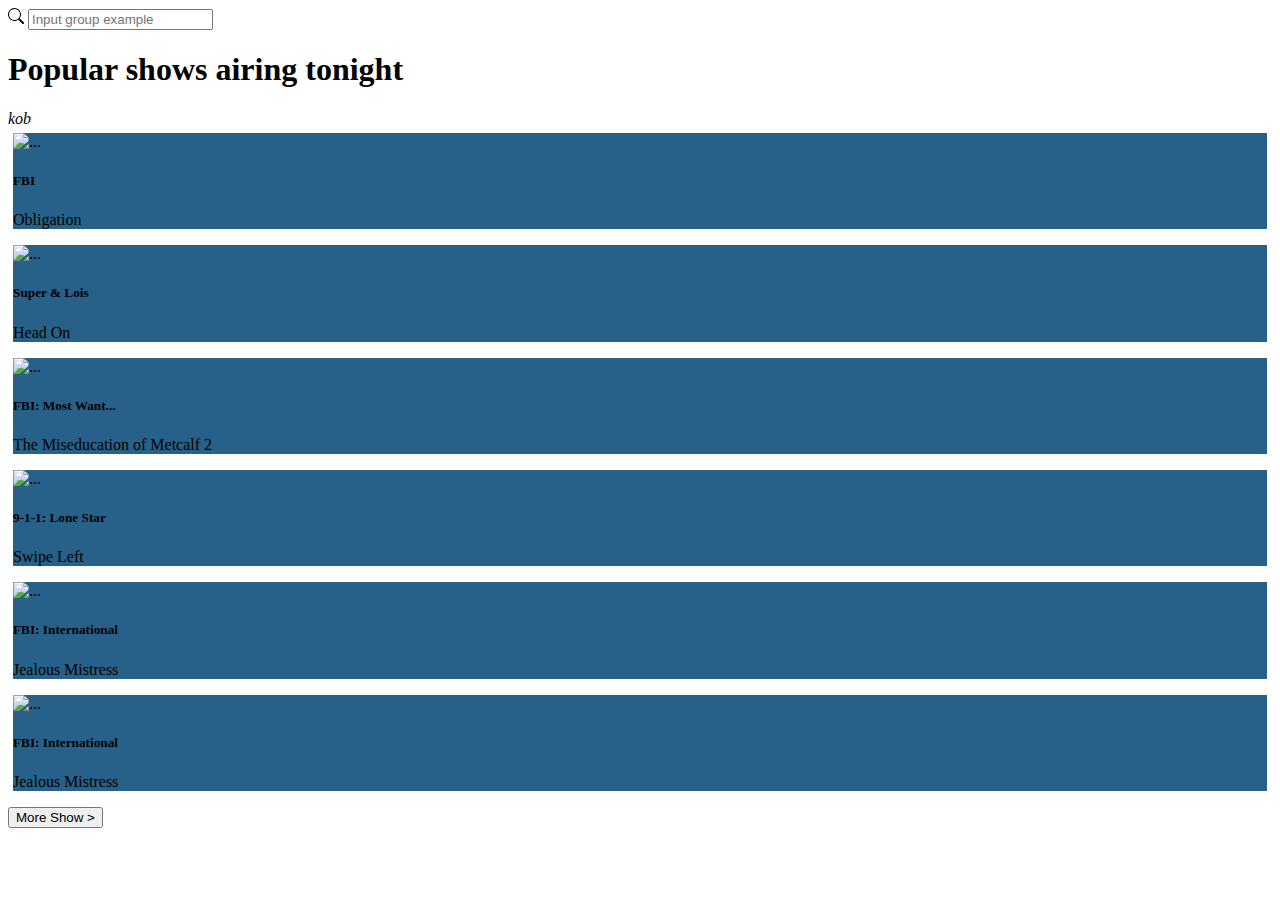
==== commit cd4f2d81: "hhhh" ====
--- a/index.html
+++ b/index.html
@@ -13,9 +13,31 @@
     <link rel="stylesheet" href="style.css" />
   </head>
   <body>
+    <span class="input-group-text" id="basic-addon1">
+      <svg
+        xmlns="http://www.w3.org/2000/svg"
+        width="16"
+        height="16"
+        fill="currentColor"
+        class="bi bi-search"
+        viewBox="0 0 16 16"
+      >
+        <path
+          d="M11.742 10.344a6.5 6.5 0 1 0-1.397 1.398h-.001c.03.04.062.078.098.115l3.85 3.85a1 1 0 0 0 1.415-1.414l-3.85-3.85a1.007 1.007 0 0 0-.115-.1zM12 6.5a5.5 5.5 0 1 1-11 0 5.5 5.5 0 0 1 11 0z"
+        ></path>
+      </svg>
+    </span>
+    <input
+      type="text"
+      class="form-control"
+      placeholder="Input group example"
+      aria-label="Input group example"
+      aria-describedby="basic-addon1"
+    />
     <div class="w-100" id="main">
       <header>
         <h1>Popular shows airing tonight</h1>
+        <i class="bi bi-search">kob</i>
       </header>
       <div class="d-flex flex-wrap">
         <div class="card">
@@ -86,7 +108,7 @@
         </div>
       </div>
       <button type="button" class="btn btn-outline-success my-3 mx-1">
-        More Show >
+        More Show ><i class="bi bi-search"></i>
       </button>
     </div>
 
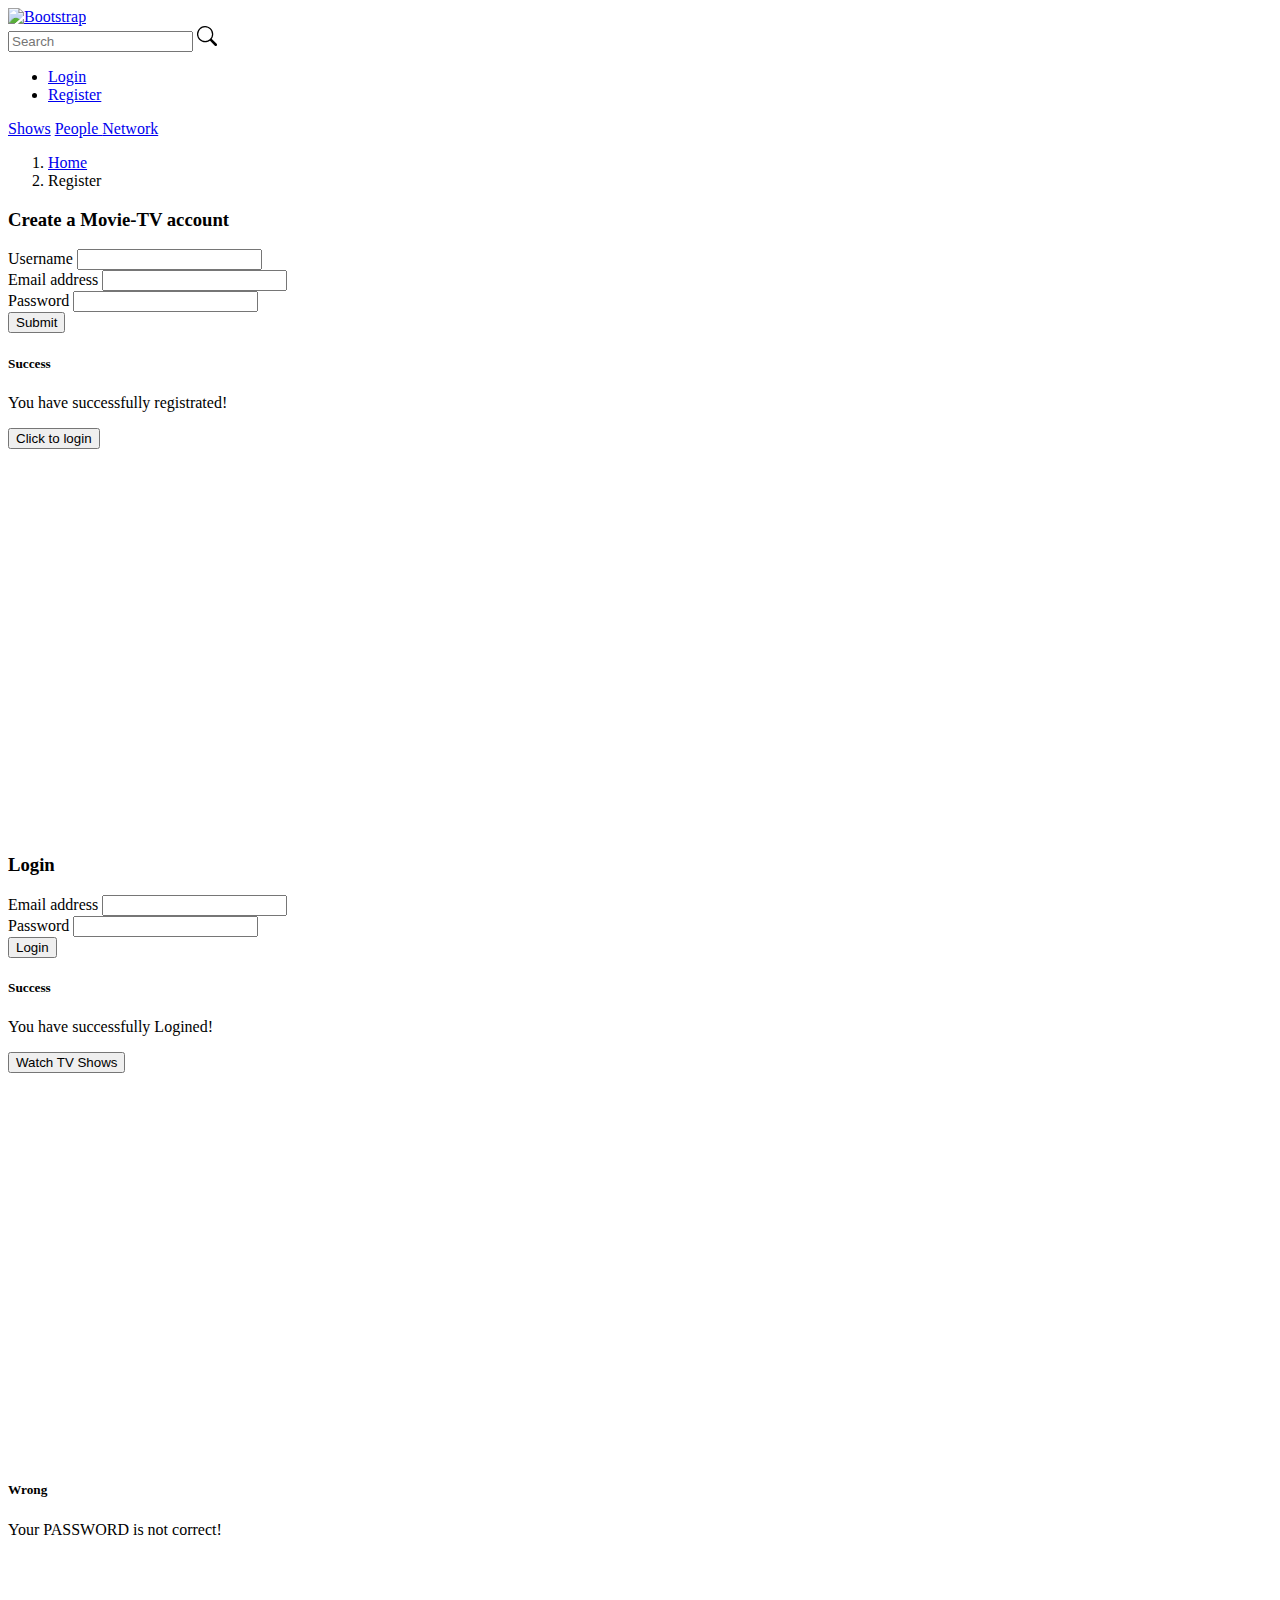
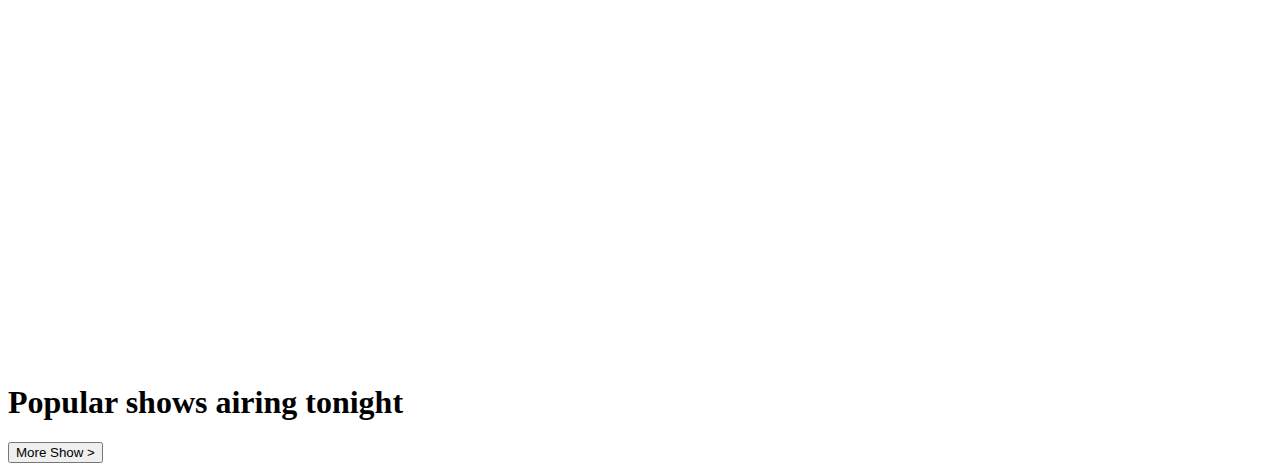
==== commit 7661724b: "xay" ====
--- a/index.html
+++ b/index.html
@@ -3,113 +3,237 @@
   <head>
     <meta charset="utf-8" />
     <meta name="viewport" content="width=device-width, initial-scale=1" />
-    <title>Bootstrap demo</title>
+    <title>Movie TV</title>
     <link
-      href="https://cdn.jsdelivr.net/npm/bootstrap@5.3.0-alpha1/dist/css/bootstrap.min.css"
+      href="https://cdn.jsdelivr.net/npm/bootstrap@5.3.0-alpha3/dist/css/bootstrap.min.css"
       rel="stylesheet"
-      integrity="sha384-GLhlTQ8iRABdZLl6O3oVMWSktQOp6b7In1Zl3/Jr59b6EGGoI1aFkw7cmDA6j6gD"
+      integrity="sha384-KK94CHFLLe+nY2dmCWGMq91rCGa5gtU4mk92HdvYe+M/SXH301p5ILy+dN9+nJOZ"
       crossorigin="anonymous"
     />
     <link rel="stylesheet" href="style.css" />
   </head>
+
   <body>
-    <span class="input-group-text" id="basic-addon1">
-      <svg
-        xmlns="http://www.w3.org/2000/svg"
-        width="16"
-        height="16"
-        fill="currentColor"
-        class="bi bi-search"
-        viewBox="0 0 16 16"
-      >
-        <path
-          d="M11.742 10.344a6.5 6.5 0 1 0-1.397 1.398h-.001c.03.04.062.078.098.115l3.85 3.85a1 1 0 0 0 1.415-1.414l-3.85-3.85a1.007 1.007 0 0 0-.115-.1zM12 6.5a5.5 5.5 0 1 1-11 0 5.5 5.5 0 0 1 11 0z"
-        ></path>
-      </svg>
-    </span>
-    <input
-      type="text"
-      class="form-control"
-      placeholder="Input group example"
-      aria-label="Input group example"
-      aria-describedby="basic-addon1"
-    />
-    <div class="w-100" id="main">
-      <header>
-        <h1>Popular shows airing tonight</h1>
-        <i class="bi bi-search">kob</i>
-      </header>
-      <div class="d-flex flex-wrap">
-        <div class="card">
-          <img
-            src="https://static.tvmaze.com/uploads/images/medium_portrait/424/1061886.jpg"
-            class="card-img-top"
-            alt="..."
-          />
-          <div class="card-body">
-            <h5 class="card-title">FBI</h5>
-            <p class="card-text">Obligation</p>
-          </div>
-        </div>
-        <div class="card">
-          <img
-            src="https://static.tvmaze.com/uploads/images/medium_portrait/450/1126222.jpg"
-            class="card-img-top"
-            alt="..."
-          />
-          <div class="card-body">
-            <h5 class="card-title">Super & Lois</h5>
-            <p class="card-text">Head On</p>
-          </div>
-        </div>
-        <div class="card">
-          <img
-            src="https://static.tvmaze.com/uploads/images/medium_portrait/424/1061888.jpg"
-            class="card-img-top"
-            alt="..."
-          />
-          <div class="card-body">
-            <h5 class="card-title">FBI: Most Want...</h5>
-            <p class="card-text">The Miseducation of Metcalf 2</p>
-          </div>
-        </div>
-        <div class="card">
-          <img
-            src="https://static.tvmaze.com/uploads/images/medium_portrait/437/1094146.jpg"
-            class="card-img-top"
-            alt="..."
-          />
-          <div class="card-body">
-            <h5 class="card-title">9-1-1: Lone Star</h5>
-            <p class="card-text">Swipe Left</p>
-          </div>
-        </div>
-        <div class="card">
-          <img
-            src="https://static.tvmaze.com/uploads/images/medium_portrait/424/1061892.jpg"
-            class="card-img-top"
-            alt="..."
-          />
-          <div class="card-body">
-            <h5 class="card-title">FBI: International</h5>
-            <p class="card-text">Jealous Mistress</p>
-          </div>
-        </div>
-        <div class="card">
-          <img
-            src="https://static.tvmaze.com/uploads/images/medium_portrait/424/1061892.jpg"
-            class="card-img-top"
-            alt="..."
-          />
-          <div class="card-body">
-            <h5 class="card-title">FBI: International</h5>
-            <p class="card-text">Jealous Mistress</p>
+    <!-- Header  -->
+    <nav class="navbar navbar-expand-lg bg-body-secondary">
+      <div class="container-fluid">
+        <div class="container">
+          <div class="row w-100">
+            <div class="col">
+              <a class="navbar-brand" id="navbar-brand" href="#">
+                <img
+                  src="https://static.tvmaze.com/images/tvm-header-logo.png"
+                  alt="Bootstrap"
+                  width="140"
+                  height="50"
+                />
+              </a>
+            </div>
+
+            <div class="col my-2 d-flex">
+              <input
+                class="form-control me-2"
+                id="search-btn"
+                type="search"
+                placeholder="Search"
+                aria-label="Search"
+              />
+
+              <svg
+                xmlns="http://www.w3.org/2000/svg"
+                width="20"
+                height="20"
+                fill="currentColor"
+                class="bi bi-search mt-2"
+                id="search-icon"
+                viewBox="0 0 16 16"
+              >
+                <path
+                  d="M11.742 10.344a6.5 6.5 0 1 0-1.397 1.398h-.001c.03.04.062.078.098.115l3.85 3.85a1 1 0 0 0 1.415-1.414l-3.85-3.85a1.007 1.007 0 0 0-.115-.1zM12 6.5a5.5 5.5 0 1 1-11 0 5.5 5.5 0 0 1 11 0z"
+                />
+                f
+              </svg>
+            </div>
+            <div class="col my-1">
+              <div class="collapse navbar-collapse" id="navbarSupportedContent">
+                <ul class="navbar-nav me-auto mb-2 mb-lg-0">
+                  <li class="nav-item">
+                    <a
+                      class="nav-link active"
+                      id="nav-login active"
+                      aria-current="page"
+                      href="#"
+                      >Login</a
+                    >
+                  </li>
+                  <li class="nav-item">
+                    <a
+                      class="nav-link active"
+                      id="nav-reg active"
+                      aria-current="page"
+                      href="#"
+                      >Register</a
+                    >
+                  </li>
+                </ul>
+              </div>
+            </div>
           </div>
         </div>
       </div>
-      <button type="button" class="btn btn-outline-success my-3 mx-1">
-        More Show ><i class="bi bi-search"></i>
-      </button>
+    </nav>
+
+    <!-- Nav bars -->
+    <div class="container-fluid bg-info">
+      <div class="container">
+        <div class="btn-group py-2">
+          <a href="#" class="btn btn-info text-white" aria-current="page"
+            >Shows</a
+          >
+          <a href="#" class="btn btn-info text-white">People </a>
+          <a href="#" class="btn btn-info text-white">Network </a>
+        </div>
+      </div>
+    </div>
+
+    <!-- Body -->
+    <div class="container py-3">
+      <nav aria-label="breadcrumb ">
+        <ol class="breadcrumb bg-body-secondary p-3 rounded">
+          <li class="breadcrumb-item"><a href="#">Home</a></li>
+          <li class="breadcrumb-item active" aria-current="page">Register</li>
+        </ol>
+      </nav>
+
+      <div class="container">
+        <!-- Registration ekran -->
+        <!-- Registeration -->
+        <div class="w-25 d-none" id="regisration-form">
+          <h3 class="my-3">Create a Movie-TV account</h3>
+
+          <div class="mb-3">
+            <label for="username" class="form-label">Username</label>
+            <input type="text" class="form-control" id="username" />
+          </div>
+          <div class="mb-3">
+            <label for="email" class="form-label">Email address</label>
+            <input
+              type="email"
+              class="form-control"
+              id="email"
+              aria-describedby="emailHelp"
+            />
+          </div>
+          <div class="mb-3">
+            <label for="password" class="form-label">Password</label>
+            <input type="password" class="form-control" id="password" />
+          </div>
+          <button
+            type="submit"
+            class="btn btn-primary btn-lg"
+            id="register-submit"
+          >
+            Submit
+          </button>
+        </div>
+
+        <!-- After regsitration -->
+        <div
+          class="d-flex align-items-center d-none"
+          id="regisration-success-bunner"
+          style="height: 30rem"
+        >
+          <div>
+            <h5 class="text-primary">Success</h5>
+            <p class="card-text">You have successfully registrated!</p>
+            <button
+              class="btn btn-primary btn-lg"
+              id="clickToLoginBtn"
+              type="button"
+            >
+              Click to login
+            </button>
+          </div>
+        </div>
+
+        <!-- Login ekran -->
+        <!-- Login -->
+        <div class="w-25 d-none" id="login-form">
+          <h3 class="my-3">Login</h3>
+
+          <div class="mb-3">
+            <label for="email" class="form-label">Email address</label>
+            <input
+              type="email"
+              class="form-control"
+              id="login-email"
+              aria-describedby="emailHelp"
+            />
+          </div>
+          <div class="mb-3">
+            <label for="password" class="form-label">Password</label>
+            <input type="password" class="form-control" id="login-password" />
+          </div>
+          <button class="btn btn-primary btn-lg" id="login-submit">
+            Login
+          </button>
+        </div>
+
+        <!--You have successfully baner paydo mekadagi -->
+        <div
+          class="d-flex align-items-center d-none"
+          id="login-success-bunner"
+          style="height: 30rem"
+        >
+          <div>
+            <h5 class="text-primary">Success</h5>
+            <p class="card-text">You have successfully Logined!</p>
+            <button
+              class="btn btn-primary btn-lg"
+              id="clickAfterLoginSuccessBtn"
+              type="button"
+            >
+              Watch TV Shows
+            </button>
+          </div>
+        </div>
+
+        <!--Your pasword is nor correct banewra muburovardagi -->
+        <div
+          class="d-flex align-items-center d-none"
+          id="login-unsuccess-bunner"
+          style="height: 30rem"
+        >
+          <div>
+            <h5 class="text-danger">Wrong</h5>
+            <p class="card-text">Your PASSWORD is not correct!</p>
+          </div>
+        </div>
+
+        <!-- Main ekran -->
+        <!--kinoya kategoriyesh-->
+        <div class="w-100" id="main">
+          <header>
+            <h1>Popular shows airing tonight</h1>
+          </header>
+          <div class="d-flex flex-wrap" id="movies-container">
+            <!-- <div class="card">
+              <img
+                src="https://static.tvmaze.com/uploads/images/medium_portrait/424/1061886.jpg"
+                class="card-img-top"
+                alt="..."
+              />
+              <div class="card-body">
+                <h5 class="card-title">FBI</h5>
+                <p class="card-text">Obligation</p>
+              </div>
+            </div> -->
+          </div>
+          <button type="button" class="btn btn-outline-success my-3 mx-1">
+            More Show >
+          </button>
+        </div>
+      </div>
     </div>
 
     <script
@@ -117,7 +241,6 @@
       integrity="sha384-ENjdO4Dr2bkBIFxQpeoTz1HIcje39Wm4jDKdf19U8gI4ddQ3GYNS7NTKfAdVQSZe"
       crossorigin="anonymous"
     ></script>
-
     <script src="./second.js"></script>
   </body>
 </html>
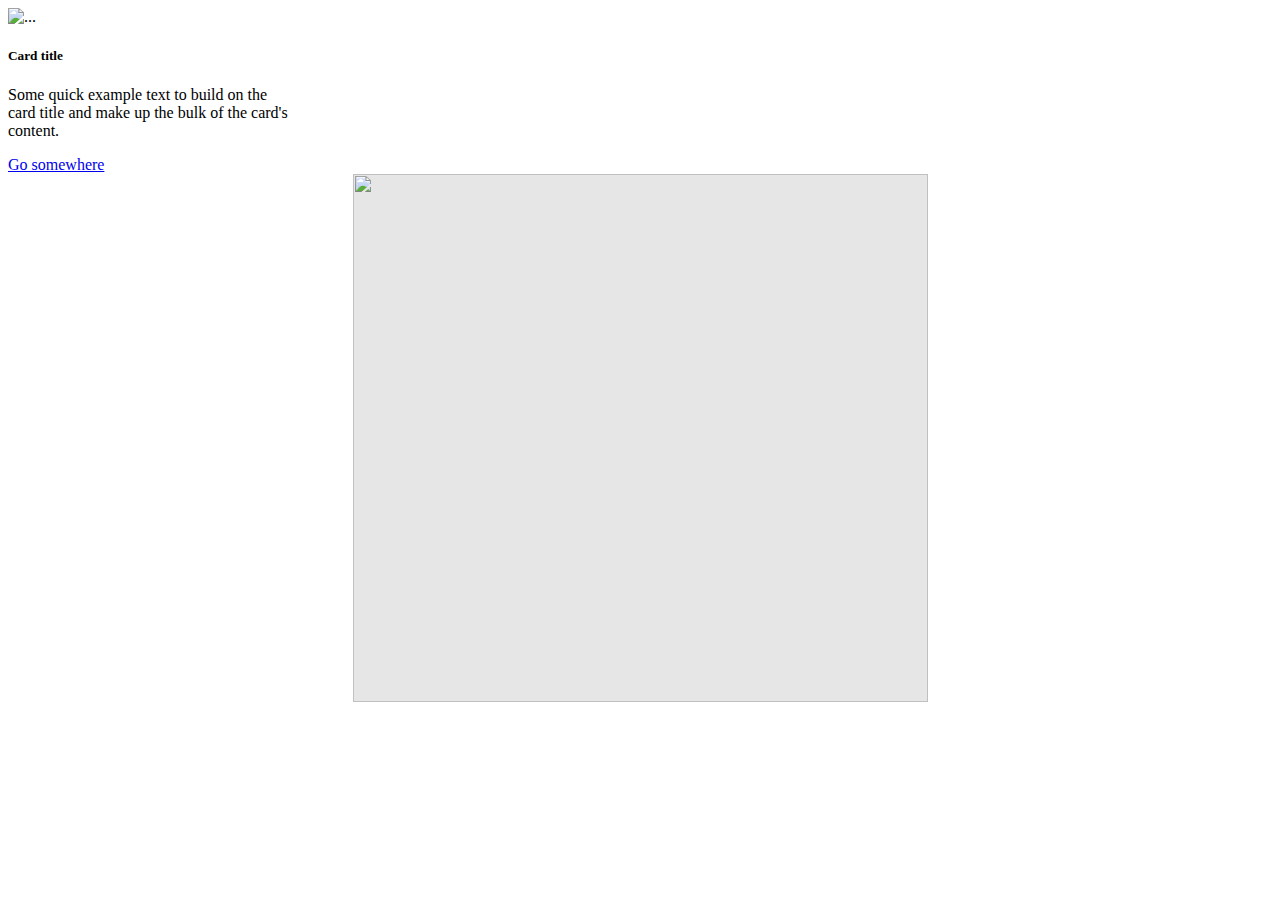
==== commit ee7de69c: "make baner" ====
--- a/index.html
+++ b/index.html
@@ -1,241 +1,37 @@
 <!DOCTYPE html>
 <html lang="en">
   <head>
-    <meta charset="utf-8" />
-    <meta name="viewport" content="width=device-width, initial-scale=1" />
-    <title>Movie TV</title>
-    <link
-      href="https://cdn.jsdelivr.net/npm/bootstrap@5.3.0-alpha3/dist/css/bootstrap.min.css"
-      rel="stylesheet"
-      integrity="sha384-KK94CHFLLe+nY2dmCWGMq91rCGa5gtU4mk92HdvYe+M/SXH301p5ILy+dN9+nJOZ"
-      crossorigin="anonymous"
-    />
-    <link rel="stylesheet" href="style.css" />
+    <meta charset="UTF-8" />
+    <meta http-equiv="X-UA-Compatible" content="IE=edge" />
+    <meta name="viewport" content="width=device-width, initial-scale=1.0" />
+    <title>Document</title>
   </head>
-
   <body>
-    <!-- Header  -->
-    <nav class="navbar navbar-expand-lg bg-body-secondary">
-      <div class="container-fluid">
-        <div class="container">
-          <div class="row w-100">
-            <div class="col">
-              <a class="navbar-brand" id="navbar-brand" href="#">
-                <img
-                  src="https://static.tvmaze.com/images/tvm-header-logo.png"
-                  alt="Bootstrap"
-                  width="140"
-                  height="50"
-                />
-              </a>
-            </div>
-
-            <div class="col my-2 d-flex">
-              <input
-                class="form-control me-2"
-                id="search-btn"
-                type="search"
-                placeholder="Search"
-                aria-label="Search"
-              />
-
-              <svg
-                xmlns="http://www.w3.org/2000/svg"
-                width="20"
-                height="20"
-                fill="currentColor"
-                class="bi bi-search mt-2"
-                id="search-icon"
-                viewBox="0 0 16 16"
-              >
-                <path
-                  d="M11.742 10.344a6.5 6.5 0 1 0-1.397 1.398h-.001c.03.04.062.078.098.115l3.85 3.85a1 1 0 0 0 1.415-1.414l-3.85-3.85a1.007 1.007 0 0 0-.115-.1zM12 6.5a5.5 5.5 0 1 1-11 0 5.5 5.5 0 0 1 11 0z"
-                />
-                f
-              </svg>
-            </div>
-            <div class="col my-1">
-              <div class="collapse navbar-collapse" id="navbarSupportedContent">
-                <ul class="navbar-nav me-auto mb-2 mb-lg-0">
-                  <li class="nav-item">
-                    <a
-                      class="nav-link active"
-                      id="nav-login active"
-                      aria-current="page"
-                      href="#"
-                      >Login</a
-                    >
-                  </li>
-                  <li class="nav-item">
-                    <a
-                      class="nav-link active"
-                      id="nav-reg active"
-                      aria-current="page"
-                      href="#"
-                      >Register</a
-                    >
-                  </li>
-                </ul>
-              </div>
-            </div>
-          </div>
-        </div>
-      </div>
-    </nav>
-
-    <!-- Nav bars -->
-    <div class="container-fluid bg-info">
-      <div class="container">
-        <div class="btn-group py-2">
-          <a href="#" class="btn btn-info text-white" aria-current="page"
-            >Shows</a
-          >
-          <a href="#" class="btn btn-info text-white">People </a>
-          <a href="#" class="btn btn-info text-white">Network </a>
-        </div>
+    <div class="card" style="width: 18rem">
+      <img src="..." class="card-img-top" alt="..." />
+      <div class="card-body">
+        <h5 class="card-title">Card title</h5>
+        <p class="card-text">
+          Some quick example text to build on the card title and make up the
+          bulk of the card's content.
+        </p>
+        <a href="#" class="btn btn-primary">Go somewhere</a>
       </div>
     </div>
 
-    <!-- Body -->
-    <div class="container py-3">
-      <nav aria-label="breadcrumb ">
-        <ol class="breadcrumb bg-body-secondary p-3 rounded">
-          <li class="breadcrumb-item"><a href="#">Home</a></li>
-          <li class="breadcrumb-item active" aria-current="page">Register</li>
-        </ol>
-      </nav>
-
-      <div class="container">
-        <!-- Registration ekran -->
-        <!-- Registeration -->
-        <div class="w-25 d-none" id="regisration-form">
-          <h3 class="my-3">Create a Movie-TV account</h3>
-
-          <div class="mb-3">
-            <label for="username" class="form-label">Username</label>
-            <input type="text" class="form-control" id="username" />
-          </div>
-          <div class="mb-3">
-            <label for="email" class="form-label">Email address</label>
-            <input
-              type="email"
-              class="form-control"
-              id="email"
-              aria-describedby="emailHelp"
-            />
-          </div>
-          <div class="mb-3">
-            <label for="password" class="form-label">Password</label>
-            <input type="password" class="form-control" id="password" />
-          </div>
-          <button
-            type="submit"
-            class="btn btn-primary btn-lg"
-            id="register-submit"
-          >
-            Submit
-          </button>
-        </div>
-
-        <!-- After regsitration -->
-        <div
-          class="d-flex align-items-center d-none"
-          id="regisration-success-bunner"
-          style="height: 30rem"
-        >
-          <div>
-            <h5 class="text-primary">Success</h5>
-            <p class="card-text">You have successfully registrated!</p>
-            <button
-              class="btn btn-primary btn-lg"
-              id="clickToLoginBtn"
-              type="button"
-            >
-              Click to login
-            </button>
-          </div>
-        </div>
-
-        <!-- Login ekran -->
-        <!-- Login -->
-        <div class="w-25 d-none" id="login-form">
-          <h3 class="my-3">Login</h3>
-
-          <div class="mb-3">
-            <label for="email" class="form-label">Email address</label>
-            <input
-              type="email"
-              class="form-control"
-              id="login-email"
-              aria-describedby="emailHelp"
-            />
-          </div>
-          <div class="mb-3">
-            <label for="password" class="form-label">Password</label>
-            <input type="password" class="form-control" id="login-password" />
-          </div>
-          <button class="btn btn-primary btn-lg" id="login-submit">
-            Login
-          </button>
-        </div>
-
-        <!--You have successfully baner paydo mekadagi -->
-        <div
-          class="d-flex align-items-center d-none"
-          id="login-success-bunner"
-          style="height: 30rem"
-        >
-          <div>
-            <h5 class="text-primary">Success</h5>
-            <p class="card-text">You have successfully Logined!</p>
-            <button
-              class="btn btn-primary btn-lg"
-              id="clickAfterLoginSuccessBtn"
-              type="button"
-            >
-              Watch TV Shows
-            </button>
-          </div>
-        </div>
-
-        <!--Your pasword is nor correct banewra muburovardagi -->
-        <div
-          class="d-flex align-items-center d-none"
-          id="login-unsuccess-bunner"
-          style="height: 30rem"
-        >
-          <div>
-            <h5 class="text-danger">Wrong</h5>
-            <p class="card-text">Your PASSWORD is not correct!</p>
-          </div>
-        </div>
-
-        <!-- Main ekran -->
-        <!--kinoya kategoriyesh-->
-        <div class="w-100" id="main">
-          <header>
-            <h1>Popular shows airing tonight</h1>
-          </header>
-          <div class="d-flex flex-wrap" id="movies-container">
-            <!-- <div class="card">
-              <img
-                src="https://static.tvmaze.com/uploads/images/medium_portrait/424/1061886.jpg"
-                class="card-img-top"
-                alt="..."
-              />
-              <div class="card-body">
-                <h5 class="card-title">FBI</h5>
-                <p class="card-text">Obligation</p>
-              </div>
-            </div> -->
-          </div>
-          <button type="button" class="btn btn-outline-success my-3 mx-1">
-            More Show >
-          </button>
-        </div>
-      </div>
-    </div>
-
+    <img
+      style="
+        display: block;
+        -webkit-user-select: none;
+        margin: auto;
+        cursor: zoom-in;
+        background-color: hsl(0, 0%, 90%);
+        transition: background-color 300ms;
+      "
+      src="https://raw.githubusercontent.com/Bekhzod96/TvMazeApp/master/public/images/result_2.png"
+      width="575"
+      height="528"
+    />
     <script
       src="https://cdn.jsdelivr.net/npm/bootstrap@5.3.0-alpha3/dist/js/bootstrap.bundle.min.js"
       integrity="sha384-ENjdO4Dr2bkBIFxQpeoTz1HIcje39Wm4jDKdf19U8gI4ddQ3GYNS7NTKfAdVQSZe"
